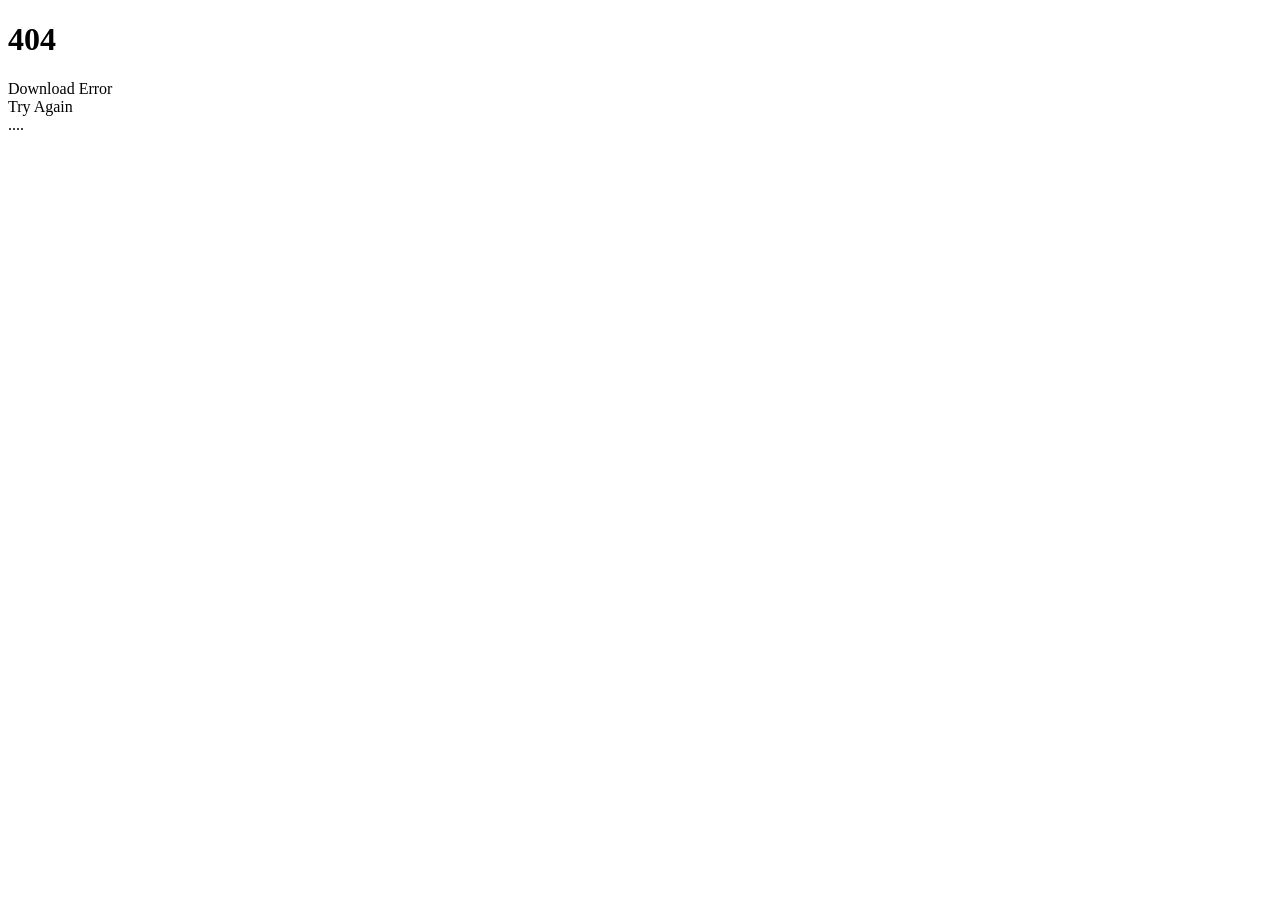
==== src/main/resources/templates/http_error.html @ 0cee5a79 "improve erro handling" ====
<!DOCTYPE HTML>
<html xmlns="http://www.w3.org/1999/html" xmlns:th="http://www.thymeleaf.org">
<head>
    <div th:replace="component/layout :: head"></div>
</head>

<body>

<div th:replace="component/layout :: navbar"></div>

<div class="container col-md-12 col-sm-12 content-main margin-top">
    <div class="border main-content container">
        <div class="row border-bottom" th:if="${merchant}">
            <div class="col-12">
                <div th:replace="component/layout :: merchant-profile(${merchant}, false, false)"></div>
                <div th:replace="component/layout :: toolbar(${merchant})"></div>
            </div>
        </div>
        <div class="row border-bottom">
            <div class="col-12">
                <div class="padding">
                    <h1 th:text="${statusCode}">404</h1>
                    <h2 th:if="${statusCode} == 404" th:text="#{error-message.404}"></h2>
                    <h2 th:if="${statusCode} == 500" th:text="#{error-message.500}"></h2>

                    <div class="margin-top" th:if="${downloadError}" th:utext="#{error-message.download-error}">Download
                        Error
                    </div>
                    <div class="margin-top text-center">
                        <a class="btn btn-primary" th:href="${retryUrl}" th:text="#{error.button.try-again}">Try
                            Again</a>
                    </div>
                    <div class="margin-top text-center" th:utext="#{error-message.try-again}">....</div>
                </div>
            </div>
        </div>
    </div>
</div>

</body>
</html>
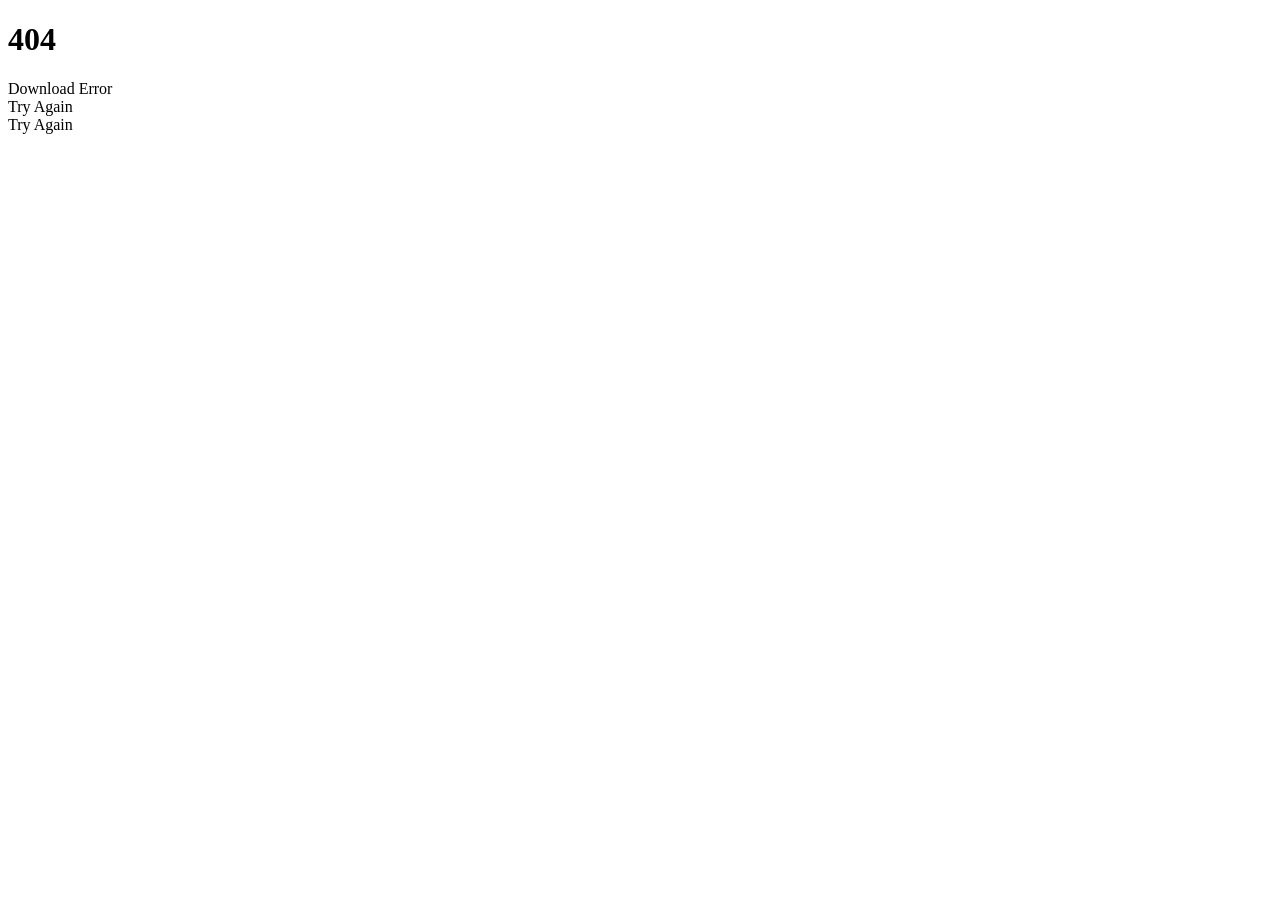
==== commit da1d923c: "ui improvements" ====
--- a/src/main/resources/templates/http_error.html
+++ b/src/main/resources/templates/http_error.html
@@ -9,13 +9,10 @@
 <div th:replace="component/layout :: navbar"></div>
 
 <div class="container col-md-12 col-sm-12 content-main margin-top">
-    <div class="border main-content container">
-        <div class="row border-bottom" th:if="${merchant}">
-            <div class="col-12">
-                <div th:replace="component/layout :: merchant-profile(${merchant}, false, false)"></div>
-                <div th:replace="component/layout :: toolbar(${merchant})"></div>
-            </div>
-        </div>
+    <div class="border main-content">
+        <div th:replace="component/layout :: merchant-profile(${merchant}, false, false)"></div>
+        <div th:replace="component/layout :: toolbar(${merchant})"></div>
+
         <div class="row border-bottom">
             <div class="col-12">
                 <div class="padding">
@@ -26,11 +23,13 @@
                     <div class="margin-top" th:if="${downloadError}" th:utext="#{error-message.download-error}">Download
                         Error
                     </div>
-                    <div class="margin-top text-center">
-                        <a class="btn btn-primary" th:href="${retryUrl}" th:text="#{error.button.try-again}">Try
-                            Again</a>
+                    <div class="margin-top text-center" th:if="${statusCode} != 404">
+                        <a class="btn btn-primary" th:href="${retryUrl}" th:text="#{error.button.try-again}">
+                            Try Again</a>
+                        <div class="margin-top text-center" th:utext="#{error-message.try-again}">
+                            Try Again
+                        </div>
                     </div>
-                    <div class="margin-top text-center" th:utext="#{error-message.try-again}">....</div>
                 </div>
             </div>
         </div>
